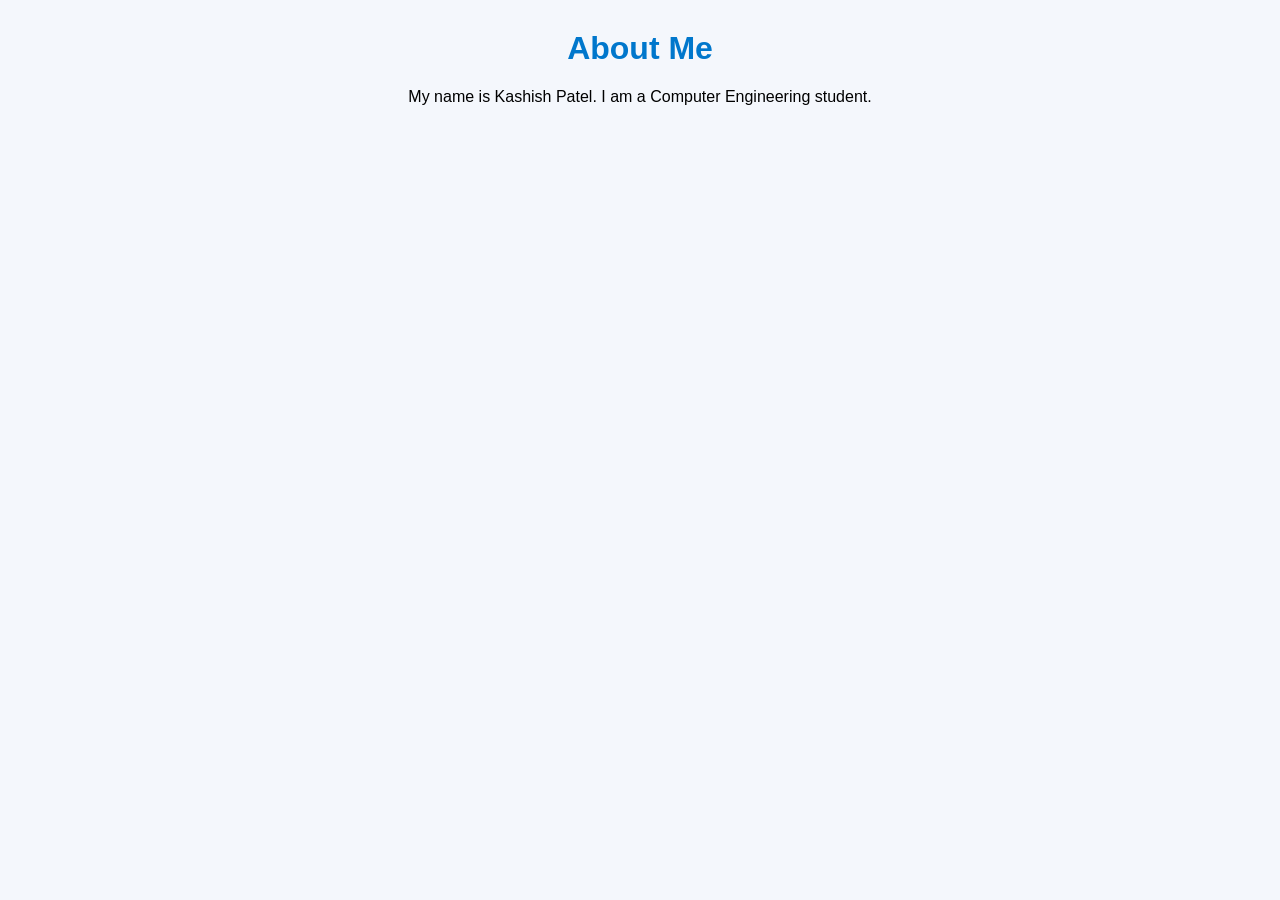
==== about.html @ 40936de3 "Create about.html" ====
<!DOCTYPE html>
<html>
<head>
    <title>About</title>
    <link rel="stylesheet" href="style.css">
</head>
<body>

    <h1>About Me</h1>

    <p>My name is Kashish Patel. I am a Computer Engineering student.</p>

</body>
</html>
---- style.css ----
body{
    font-family: Arial, sans-serif;
    background:#f4f7fc;
    margin:0;
    padding:0;
    text-align:center;
}

nav{
    background:#0077cc;
    padding:15px;
}

nav a{
    color:white;
    text-decoration:none;
    margin:15px;
    font-weight:bold;
}

h1{
    color:#0077cc;
    margin-top:30px;
}

.container{
    width:80%;
    max-width:600px;
    margin:30px auto;
    background:white;
    padding:20px;
    border-radius:10px;
    box-shadow:0 0 10px rgba(0,0,0,0.2);
}

input,select{
    width:80%;
    padding:10px;
    margin:10px;
}

button{
    background:#0077cc;
    color:white;
    border:none;
    padding:12px 20px;
    border-radius:5px;
    cursor:pointer;
}

button:hover{
    background:#005fa3;
}

#result{
    color:green;
    margin-top:20px;
}
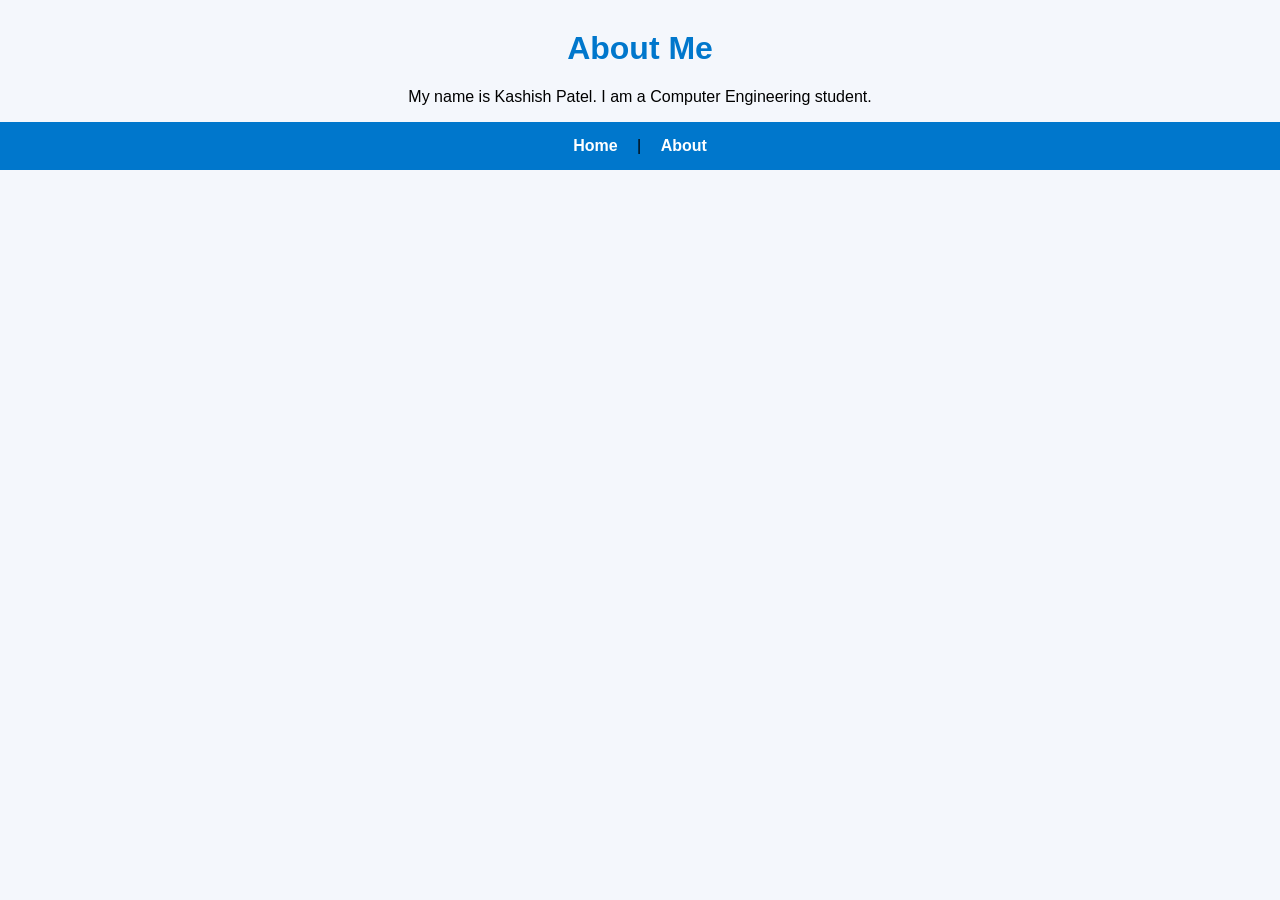
==== commit f5dbdaa3: "Update about.html" ====
--- a/about.html
+++ b/about.html
@@ -12,3 +12,7 @@
 
 </body>
 </html>
+<nav>
+    <a href="index.html">Home</a> |
+    <a href="about.html">About</a>
+</nav>
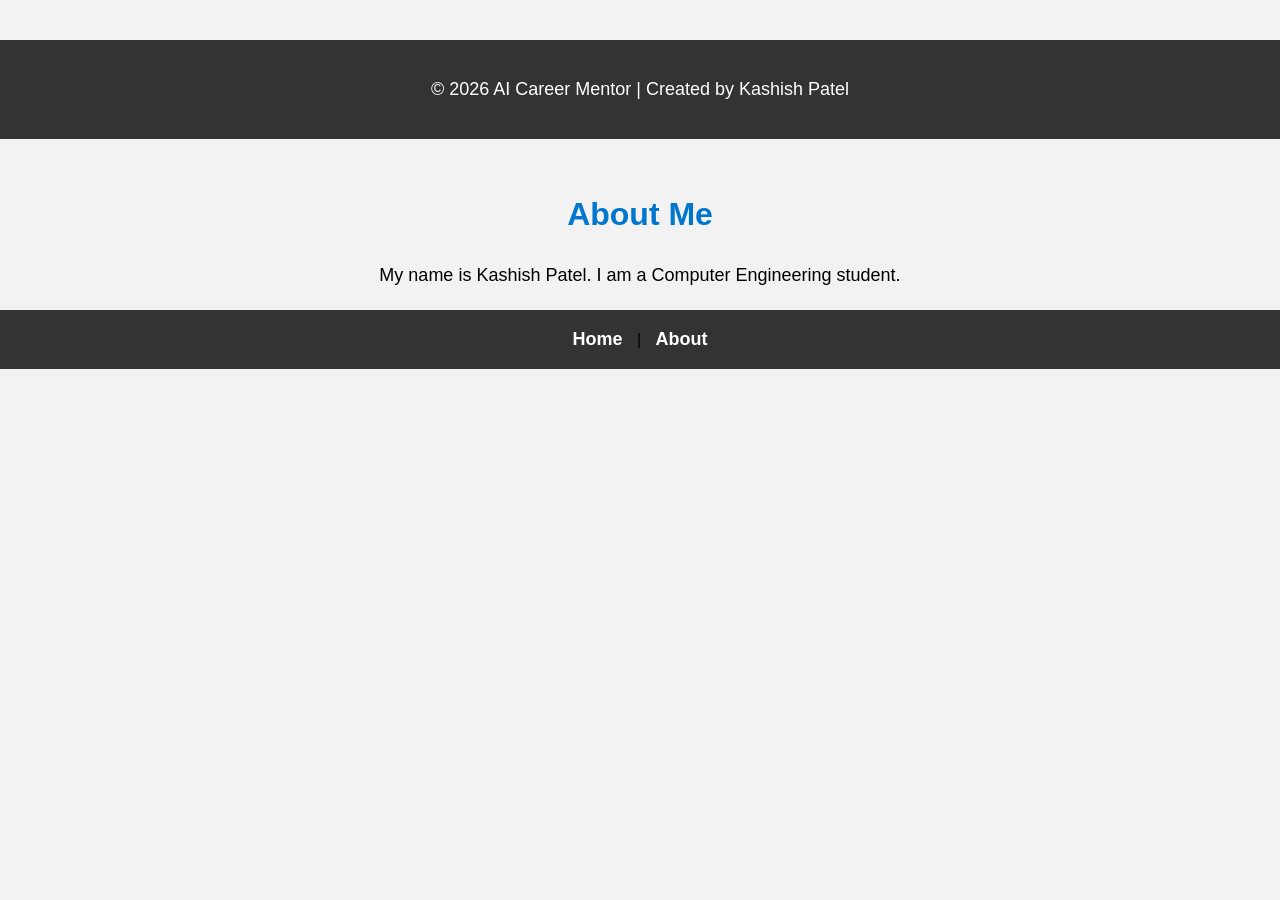
==== commit 7b0b14de: "Update about.html" ====
--- a/about.html
+++ b/about.html
@@ -4,6 +4,9 @@
     <title>About</title>
     <link rel="stylesheet" href="style.css">
 </head>
+   <footer>
+    <p>© 2026 AI Career Mentor | Created by Kashish Patel</p>
+</footer> 
 <body>
 
     <h1>About Me</h1>
--- a/style.css
+++ b/style.css
@@ -56,3 +56,108 @@
     color:green;
     margin-top:20px;
 }
+body {
+    font-family: Arial, sans-serif;
+    margin: 0;
+    padding: 0;
+    text-align: center;
+    background-color: #f2f2f2;
+}
+
+nav {
+    background-color: #333;
+    padding: 15px;
+}
+
+nav a {
+    color: white;
+    text-decoration: none;
+    margin: 0 10px;
+    font-size: 18px;
+}
+
+nav a:hover {
+    color: yellow;
+}
+
+h1 {
+    margin-top: 50px;
+}
+button {
+    padding: 10px 20px;
+    font-size: 16px;
+    margin-top: 20px;
+    cursor: pointer;
+    background-color: #333;
+    color: white;
+    border: none;
+    border-radius: 5px;
+}
+
+button:hover {
+    background-color: orange;
+}
+p {
+    font-size: 18px;
+    margin: 20px;
+}
+
+body {
+    line-height: 1.6;
+}
+
+nav {
+    position: sticky;
+    top: 0;
+}
+
+@media (max-width: 600px) {
+    nav a {
+        display: block;
+        margin: 10px 0;
+    }
+
+    button {
+        width: 80%;
+    }
+}
+h2 {
+    margin-top: 40px;
+    color: #333;
+}
+
+ul {
+    list-style-type: none;
+    padding: 0;
+}
+
+ul li {
+    background-color: white;
+    margin: 10px auto;
+    padding: 10px;
+    width: 60%;
+    border-radius: 5px;
+    box-shadow: 0px 0px 5px #ccc;
+}
+img {
+    border-radius: 50%;
+    margin-top: 20px;
+    border: 3px solid #333;
+}
+input, textarea {
+    width: 80%;
+    max-width: 400px;
+    padding: 10px;
+    margin: 10px 0;
+}
+
+form {
+    margin-top: 20px;
+}
+
+footer {
+    margin-top: 40px;
+    padding: 15px;
+    background: #333;
+    color: white;
+}
